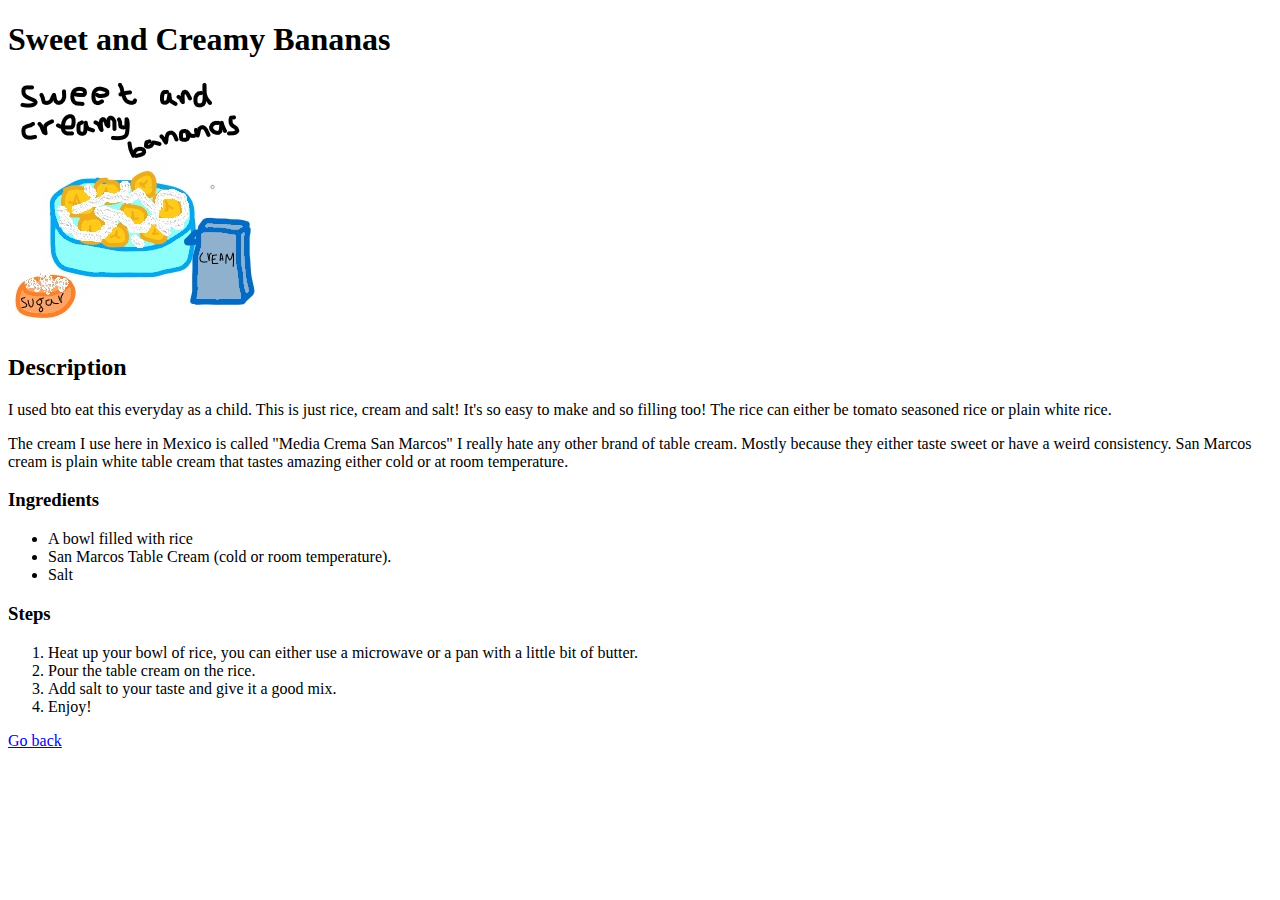
==== recipes/banana.html @ 14d707ff "Added banana.jpeg and banana.html" ====
<!DOCTYPE html>
<html lang="en-es">
    <head>
        <meta charset="UTF-8">
        <title>Sweet and Creamy Bananas</title>
    </head>
    <body>
        <h1>Sweet and Creamy Bananas</h1>
        <img src="../img/banana.jpeg" alt="image of tangy totopos">
        <h2>Description</h2>
        <p>I used bto eat this everyday as a child. This is just rice, cream and salt! 
            It's so easy to make and so filling too! The rice can either be tomato seasoned rice or plain white rice.
        </p>
        <p>    
            The cream I use here in Mexico is called "Media Crema San Marcos" I really hate any other brand of table cream.
            Mostly because they either taste sweet or have a weird consistency. San Marcos cream is plain white table cream that
            tastes amazing either cold or at room temperature. 
        </p>

        <h3>Ingredients</h3>
        <ul>
            <li>A bowl filled with rice</li>
            <li>San Marcos Table Cream (cold or room temperature).</li>
            <li>Salt</li>
        </ul>

        <h3>Steps</h3>
        <ol>
            <li>Heat up your bowl of rice, you can either use a microwave or a pan with a little bit of butter.</li>
            <li>Pour the table cream on the rice.</li>
            <li>Add salt to your taste and give it a good mix.</li>
            <li>Enjoy!</li>
        </ol>

        <a href="../index.html">Go back</a>

    </body>
</html>
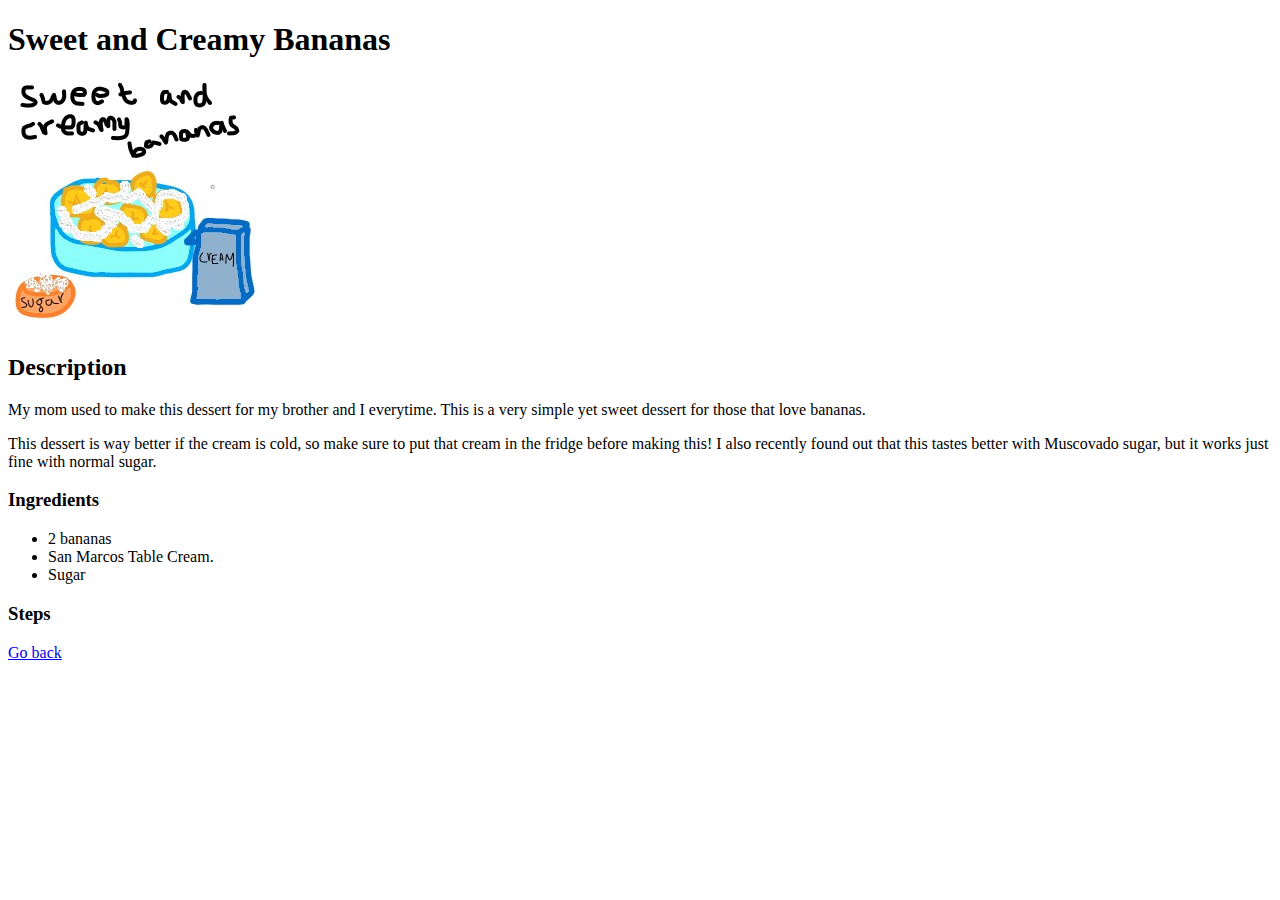
==== commit e9394672: "Updated banana.html" ====
--- a/recipes/banana.html
+++ b/recipes/banana.html
@@ -8,28 +8,25 @@
         <h1>Sweet and Creamy Bananas</h1>
         <img src="../img/banana.jpeg" alt="image of tangy totopos">
         <h2>Description</h2>
-        <p>I used bto eat this everyday as a child. This is just rice, cream and salt! 
-            It's so easy to make and so filling too! The rice can either be tomato seasoned rice or plain white rice.
+        <p>My mom used to make this dessert for my brother and I everytime. This is a very simple yet sweet dessert for
+            those that love bananas.
         </p>
         <p>    
-            The cream I use here in Mexico is called "Media Crema San Marcos" I really hate any other brand of table cream.
-            Mostly because they either taste sweet or have a weird consistency. San Marcos cream is plain white table cream that
-            tastes amazing either cold or at room temperature. 
+            This dessert is way better if the cream is cold, so make sure to put that cream in the fridge
+            before making this! I also recently found out that this tastes better with Muscovado sugar, but it works
+            just fine with normal sugar.
         </p>
 
         <h3>Ingredients</h3>
         <ul>
-            <li>A bowl filled with rice</li>
-            <li>San Marcos Table Cream (cold or room temperature).</li>
-            <li>Salt</li>
+            <li>2 bananas</li>
+            <li>San Marcos Table Cream.</li>
+            <li>Sugar</li>
         </ul>
 
         <h3>Steps</h3>
         <ol>
-            <li>Heat up your bowl of rice, you can either use a microwave or a pan with a little bit of butter.</li>
-            <li>Pour the table cream on the rice.</li>
-            <li>Add salt to your taste and give it a good mix.</li>
-            <li>Enjoy!</li>
+
         </ol>
 
         <a href="../index.html">Go back</a>
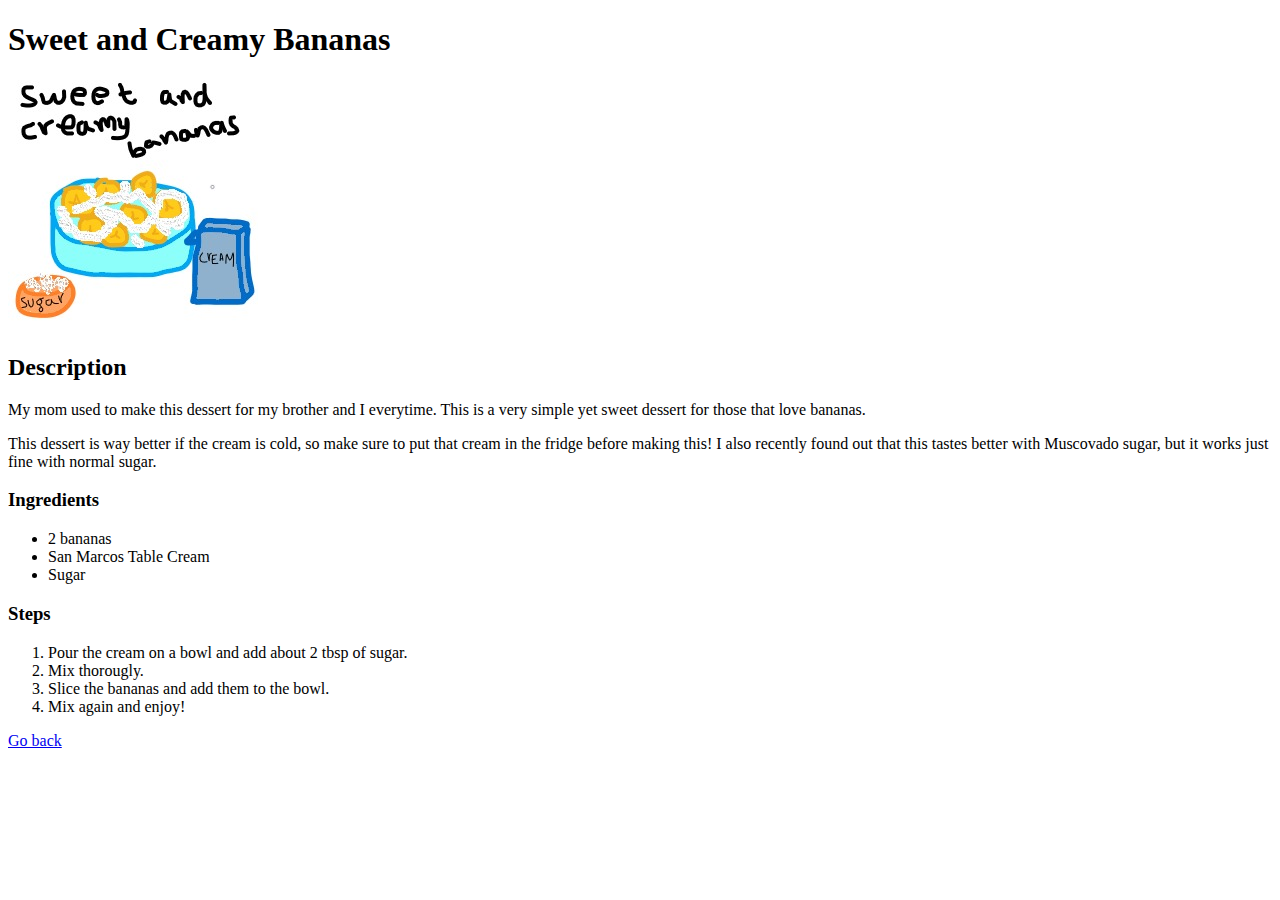
==== commit 8cbdaac4: "Finished banana.html" ====
--- a/recipes/banana.html
+++ b/recipes/banana.html
@@ -20,13 +20,16 @@
         <h3>Ingredients</h3>
         <ul>
             <li>2 bananas</li>
-            <li>San Marcos Table Cream.</li>
+            <li>San Marcos Table Cream</li>
             <li>Sugar</li>
         </ul>
 
         <h3>Steps</h3>
         <ol>
-
+            <li>Pour the cream on a bowl and add about 2 tbsp of sugar.</li>
+            <li>Mix thorougly.</li>
+            <li>Slice the bananas and add them to the bowl.</li>
+            <li>Mix again and enjoy!</li>
         </ol>
 
         <a href="../index.html">Go back</a>
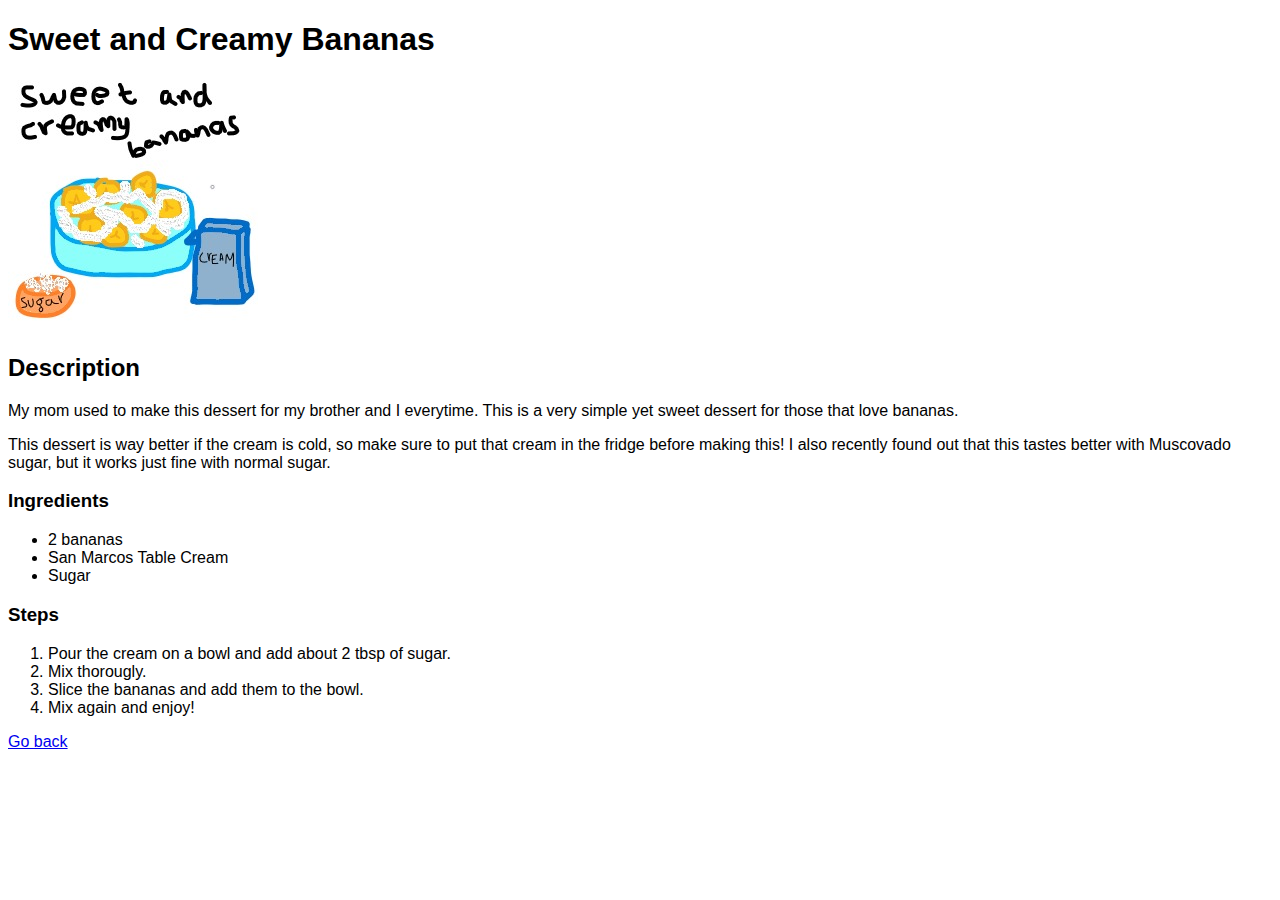
==== commit b0ddc529: "Added style.css" ====
--- a/recipes/banana.html
+++ b/recipes/banana.html
@@ -3,6 +3,7 @@
     <head>
         <meta charset="UTF-8">
         <title>Sweet and Creamy Bananas</title>
+        <link rel="stylesheet" href="../style.css">
     </head>
     <body>
         <h1>Sweet and Creamy Bananas</h1>
--- a/style.css
+++ b/style.css
@@ -0,0 +1,3 @@
+body {
+    font-family: 'Segoe UI', Tahoma, Geneva, Verdana, sans-serif;
+}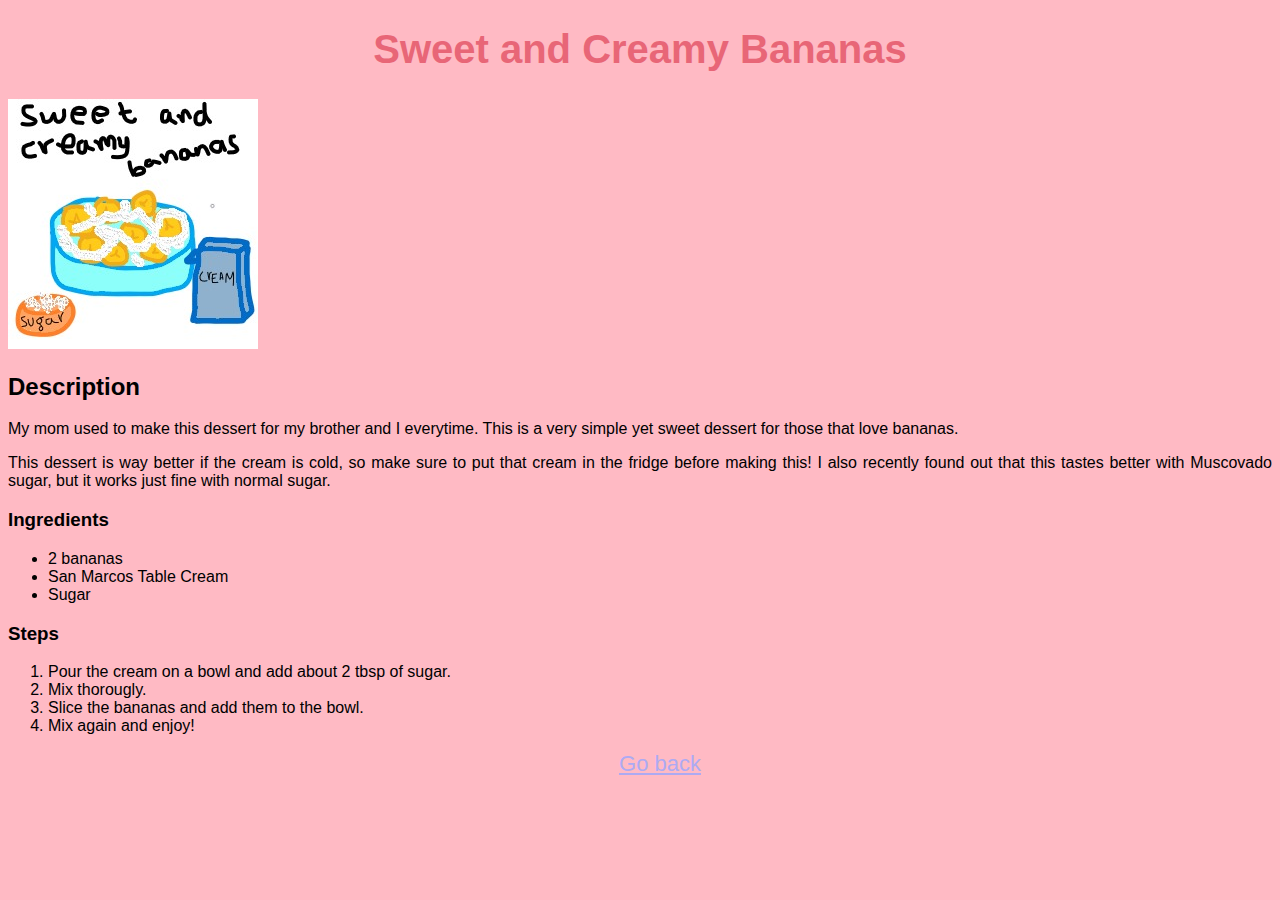
==== commit ee0495ec: "Styled elements" ====
--- a/recipes/banana.html
+++ b/recipes/banana.html
@@ -33,7 +33,9 @@
             <li>Mix again and enjoy!</li>
         </ol>
 
-        <a href="../index.html">Go back</a>
+        <ul class="menu">
+            <li><a href="../index.html">Go back</a></li>
+        </ul>
 
     </body>
 </html>--- a/style.css
+++ b/style.css
@@ -1,3 +1,29 @@
 body {
     font-family: 'Segoe UI', Tahoma, Geneva, Verdana, sans-serif;
+    background-color: #ffbac4;
+}
+
+h1 {
+    font-size: 40px;
+    text-align: center;
+    color: #e86677;
+}
+
+.menu{
+    text-align: center;
+    list-style: none;
+}
+
+a {
+    font-size: 22px;
+    color: #adaaf3;
+}
+
+.recipes{
+    font-size: 22px;
+    color: #de6f8d;
+}
+
+p {
+    text-align: justify;
 }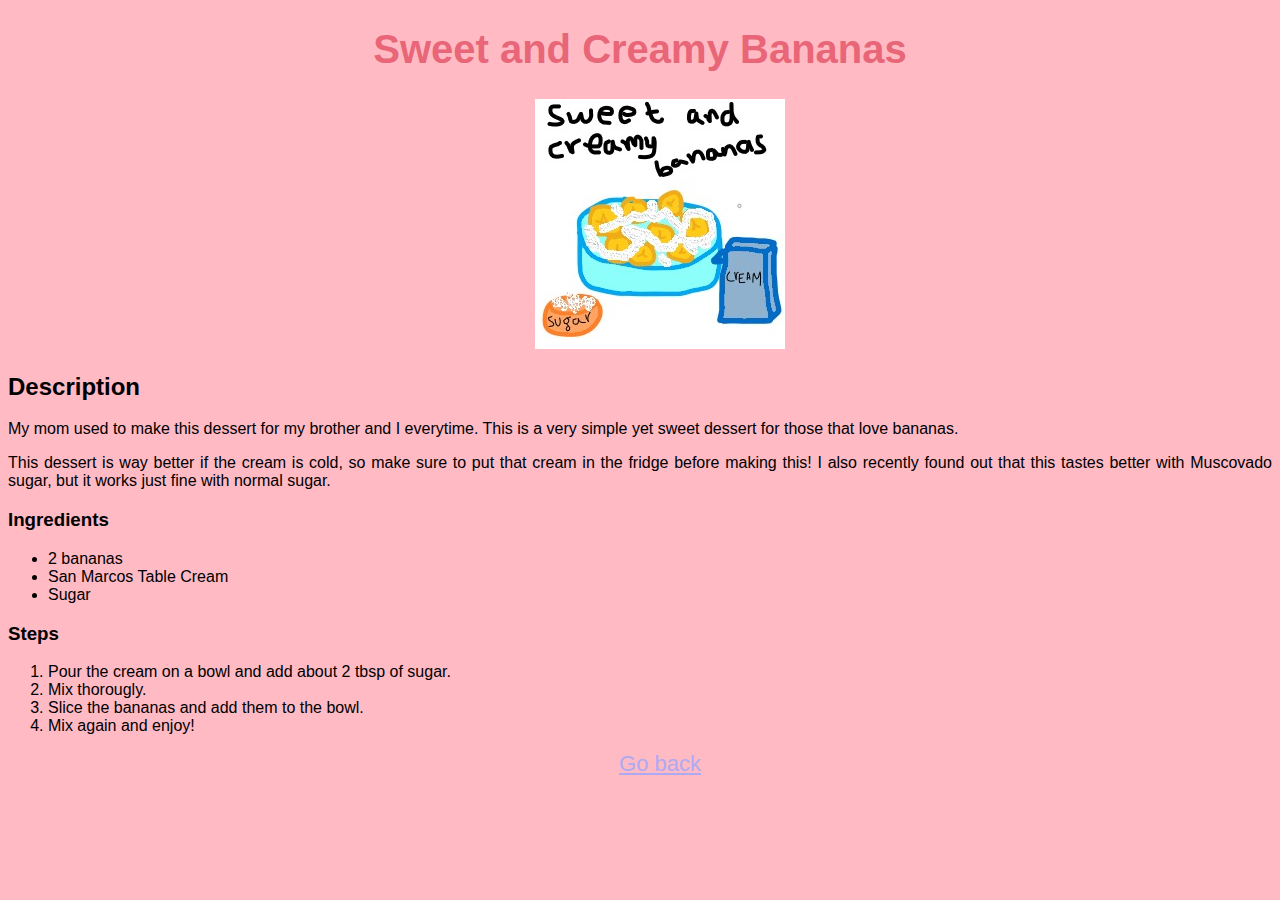
==== commit 2444ef69: "Centered images using lists and text align" ====
--- a/recipes/banana.html
+++ b/recipes/banana.html
@@ -7,7 +7,9 @@
     </head>
     <body>
         <h1>Sweet and Creamy Bananas</h1>
-        <img src="../img/banana.jpeg" alt="image of tangy totopos">
+        <ul class="center">
+            <li><img src="../img/banana.jpeg" alt="image of creamy bananas"></li>
+        </ul> 
         <h2>Description</h2>
         <p>My mom used to make this dessert for my brother and I everytime. This is a very simple yet sweet dessert for
             those that love bananas.
@@ -33,7 +35,7 @@
             <li>Mix again and enjoy!</li>
         </ol>
 
-        <ul class="menu">
+        <ul class="center">
             <li><a href="../index.html">Go back</a></li>
         </ul>
 
--- a/style.css
+++ b/style.css
@@ -9,7 +9,7 @@
     color: #e86677;
 }
 
-.menu{
+.center{
     text-align: center;
     list-style: none;
 }
